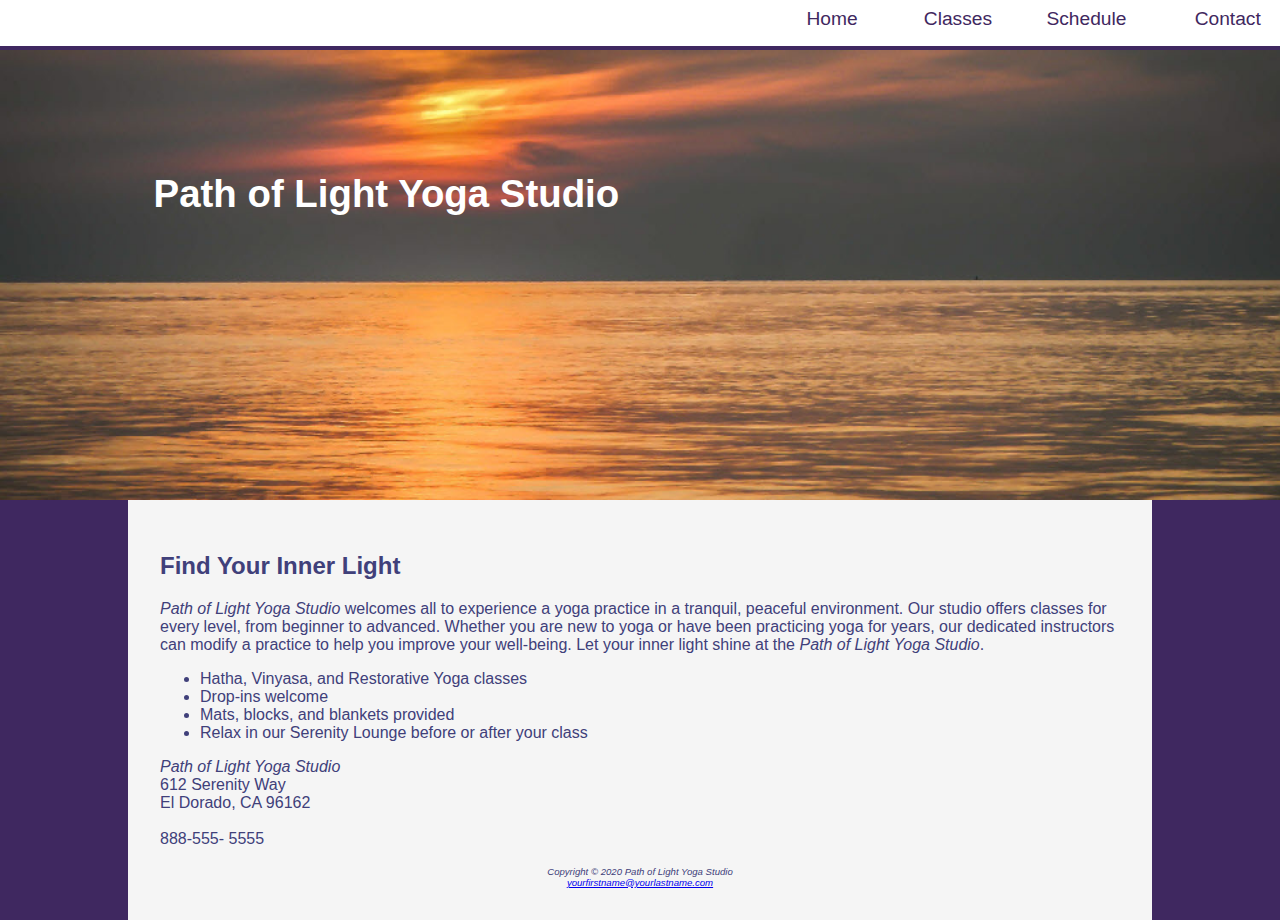
==== index.html @ 9cf7a8ab "copied starter files" ====
<!DOCTYPE html>
<html lang="en">
<head>
<title>Path of Light Yoga Studio</title>
<meta charset="utf-8">
<meta name="viewport" content="width=device-width, initial-scale=1.0">
<link href="yoga.css" rel="stylesheet">
</head>
<body>
  <header class="home">
    <h1><a href="index.html">Path of Light Yoga Studio</a></h1>
  </header>
  <nav>
    <ul>
	  <li><a href="index.html">Home</a></li>
      <li><a href="classes.html">Classes</a></li>
	  <li><a href="schedule.html">Schedule</a></li>
	  <li><a href="contact.html">Contact</a></li>
	</ul>
  </nav>
  <div id="wrapper">
  <main>
    <h2>Find Your Inner Light</h2>
    <p><span class="studio">Path of Light Yoga Studio</span> welcomes all to experience a yoga practice in a tranquil, peaceful environment. 
Our studio offers classes for every level, from beginner to advanced. Whether you are new to yoga or have been practicing yoga for years,
our dedicated instructors can modify a practice to help you improve your well-being. 
Let your inner light shine at the <span class="studio">Path of Light Yoga Studio</span>.</p>
    <ul>
      <li>Hatha, Vinyasa, and Restorative Yoga classes</li>
      <li>Drop-ins welcome</li>
      <li>Mats, blocks, and blankets provided</li>
      <li>Relax in our Serenity Lounge before or after your class</li>
    </ul>
    <div class="clear">
    <span class="studio">Path of Light Yoga Studio</span><br>
612 Serenity Way<br>
El Dorado, CA 96162<br><br>
<a id="mobile" href="tel:888-555-5555">888-555-5555</a><span id="desktop">888-555-
5555</span><br><br>
    </div>
  </main>
  <footer>
Copyright &copy; 2020 Path of Light Yoga Studio<br>
<a href="mailto:yourfirstname@yourlastname.com">yourfirstname@yourlastname.com</a>
  </footer>
</div>
</body>
</html>
---- yoga.css ----
* { box-sizing: border-box; }
body { background-color: #3F2860;
       color: #40407A;
	   font-family: Verdana, Arial, sans-serif;
	   margin: 0;
}
#wrapper { background-color: #F5F5F5;
    	   padding: 2em; 
}
header { background-color: #40407A;
        background-image: url(sunrise.jpg);
		background-size: 100% 100%; 
		color: #FFF;
		font-size: 90%;
		margin-top: 50px;
		min-height: 200px;
}
header a { text-decoration: none; }
header a:link       { color: #FFF; }
header a:visited { color: #FFF; }
header a:hover    { color: #EDF5F5; }
.home, .content { height: 20vh;
        padding-left: 10%;
		padding-top: 2em; }
nav { background-color: #FFF;
	padding: 1em;
	position: fixed;
	left: 0;
	top: 0;
	margin: 0;
	padding-top: 0.5em;
	padding-right: 0em;
	text-align: right;
	width: 100%;
	z-index: 9999;
}
nav a { display: block;
	  text-decoration: none; 
}
nav a:link { color: #3F2860; }
nav a:visited { color: #497777; }
nav a:hover { color: #A26100;  }
nav ul { display: flex; 
       flex-flow: row wrap;
	   font-size: 1.2em;
	   list-style-type: none; 
	   margin: 0;
}
nav li { display: inline;
      /* top/bottom left/right */
	  padding: 0 1em;
	  width: 40%; }
#mathero { background-image: url(yogamat.jpg);
		   background-repeat: no-repeat;
		   background-size: cover;
		   height: 300px;
		   display: none; }
#loungehero { background-image: url(yogalounge.jpg);
		   background-repeat: no-repeat;
		   background-size: cover;
		   height: 300px;
		   display: none; }
#mobile { display: inline; }
#desktop { display: none; }
.studio { font-style: italic; }
section { padding-left: .5em;
        padding-right: .5em; }
footer {   font-size: .60em;
		 font-style: italic;
		 text-align: center; 
}
@media (min-width: 600px) { 
		nav ul { flex-flow: row nowrap;
		          justify-content: flex-end; }
		nav li { width: 7em; }
		section { padding-left: 2em;
		          padding-right: 2em; }
		#mathero, #loungehero { display: block; 
		                        padding-bottom: 1em; }
		#flow { display: flex;
		        flex-direction: row; }
		#mobile { display: none; }
		#desktop { display: inline; }
}
@media (min-width: 1024px) { 
		header { font-size: 120%; }
		.home { height: 50vh;
		        padding-left: 8em;
				 padding-top: 5em;}
		.content { height: 30vh;
				   padding-left: 8em;
				   padding-top: 1em; }
		#wrapper { margin: auto;
		           width: 80%; }
}
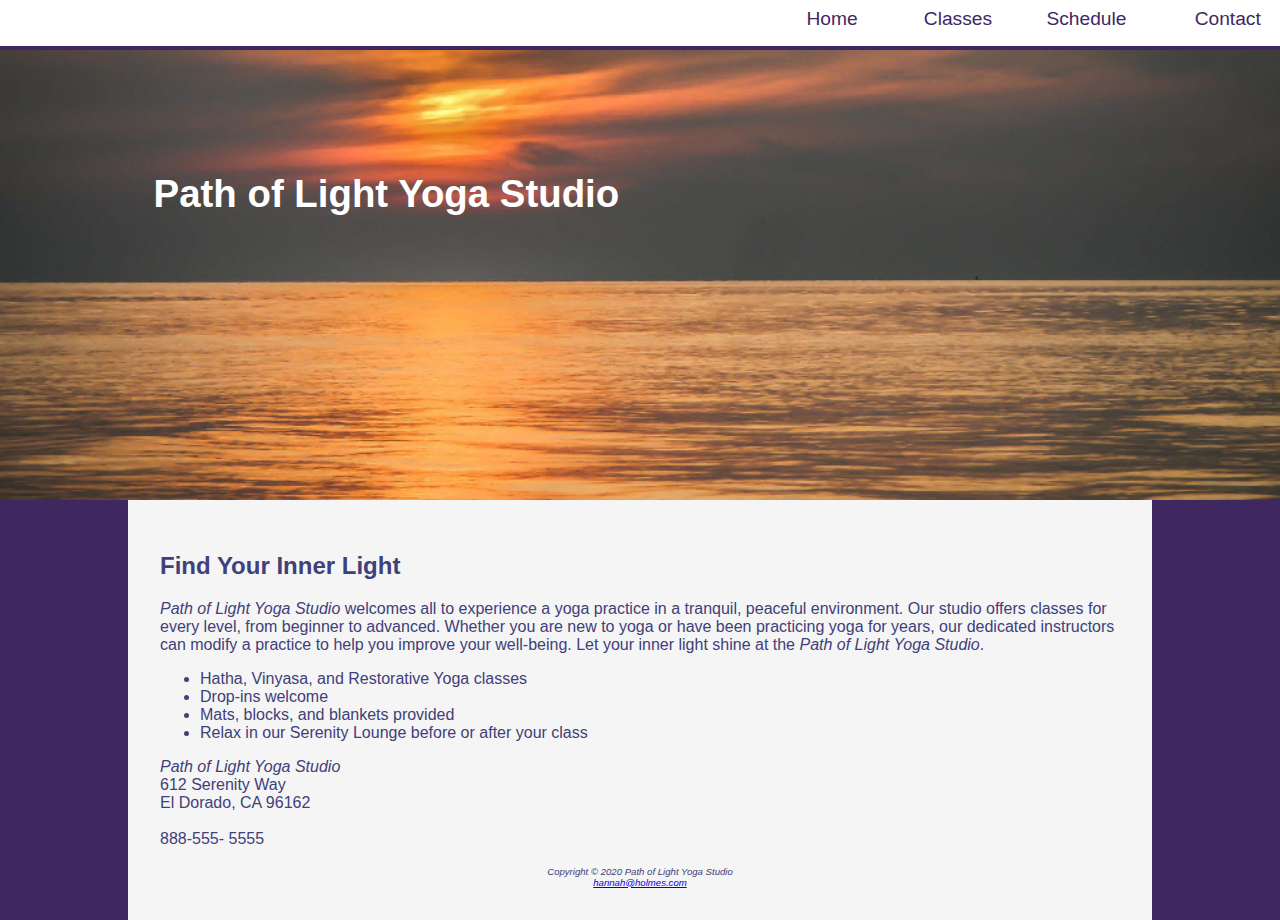
==== commit 7627ecc2: "updated based on feedback" ====
--- a/index.html
+++ b/index.html
@@ -41,7 +41,7 @@
   </main>
   <footer>
 Copyright &copy; 2020 Path of Light Yoga Studio<br>
-<a href="mailto:yourfirstname@yourlastname.com">yourfirstname@yourlastname.com</a>
+<a href="mailto:hannah@holmes.com">hannah@holmes.com</a>
   </footer>
 </div>
 </body>
--- a/yoga.css
+++ b/yoga.css
@@ -69,6 +69,44 @@
 		 font-style: italic;
 		 text-align: center; 
 }
+
+
+table {
+	width: 60%;
+	border: 1px solid #3F2860;
+	border-collapse: collapse;
+	margin-bottom: 1em;
+	margin-left: auto;
+	margin-right: auto;
+}
+
+td, th {
+	padding: 5px;
+	border: 1px solid #3F2860;
+}
+
+tr:nth-of-type(even) {
+	background-color: #DBE8E9;
+}
+
+caption {
+	margin: 1em;
+	font-weight: bold;
+	font-size: 120%;
+}
+
+form {
+	display: flex;
+	padding-left: 1em;
+	width: 80%;
+	flex-direction: column;
+}
+
+input, textarea {
+	margin-bottom: 0.5em;
+}
+
+
 @media (min-width: 600px) { 
 		nav ul { flex-flow: row nowrap;
 		          justify-content: flex-end; }
@@ -81,6 +119,18 @@
 		        flex-direction: row; }
 		#mobile { display: none; }
 		#desktop { display: inline; }
+		form { display: grid;
+				grid-template-rows: auto;
+				grid-template-columns: 12em 1fr;
+				grid-gap: 1em; gap: 1em;
+				width: 60%;
+				}
+		input[type="submit"] { grid-column: 2 / 3;
+								width: 9em; 
+		}
+		label { 
+			text-align: right;
+		}
 }
 @media (min-width: 1024px) { 
 		header { font-size: 120%; }
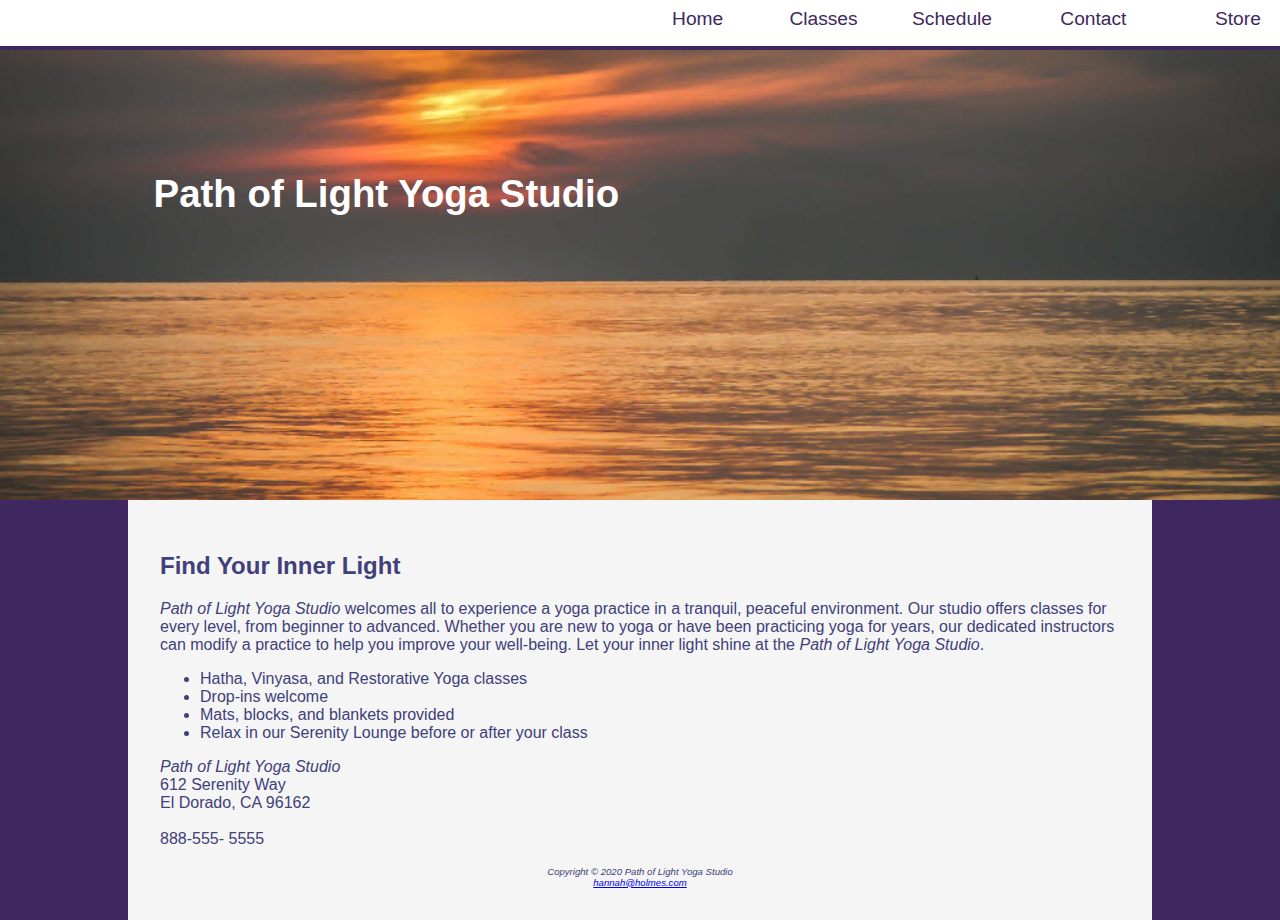
==== commit bcabdc60: "updating from past few assignments" ====
--- a/index.html
+++ b/index.html
@@ -13,9 +13,10 @@
   <nav>
     <ul>
 	  <li><a href="index.html">Home</a></li>
-      <li><a href="classes.html">Classes</a></li>
+    <li><a href="classes.html">Classes</a></li>
 	  <li><a href="schedule.html">Schedule</a></li>
 	  <li><a href="contact.html">Contact</a></li>
+    <li><a href="store.html">Store</a></li>
 	</ul>
   </nav>
   <div id="wrapper">
--- a/yoga.css
+++ b/yoga.css
@@ -106,6 +106,22 @@
 	margin-bottom: 0.5em;
 }
 
+audio {
+	display: block;
+	margin: 1em;
+}
+
+#storehero {
+	background-image: url(store.jpg);
+	background-repeat: no-repeat;
+	background-size: cover;
+	height: 300px;
+	display: none; 
+}
+
+section form {
+	padding-bottom: 1em;
+}
 
 @media (min-width: 600px) { 
 		nav ul { flex-flow: row nowrap;
@@ -113,7 +129,7 @@
 		nav li { width: 7em; }
 		section { padding-left: 2em;
 		          padding-right: 2em; }
-		#mathero, #loungehero { display: block; 
+		#mathero, #loungehero, #storehero { display: block; 
 		                        padding-bottom: 1em; }
 		#flow { display: flex;
 		        flex-direction: row; }
